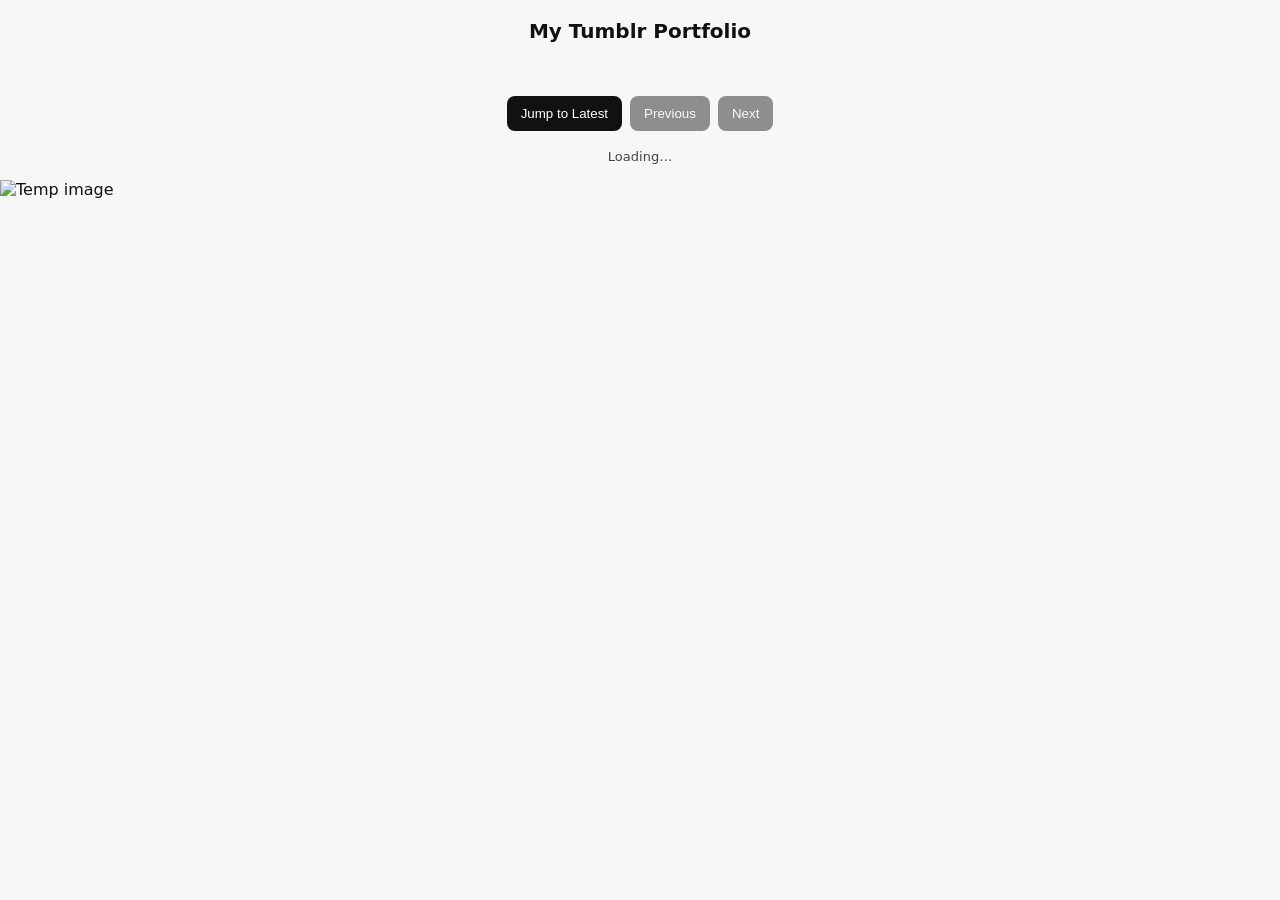
==== index.html @ d225e8c8 "Update index.html" ====
<!doctype html>
<html lang="en">
<head>
<meta charset="utf-8" />
<meta name="viewport" content="width=device-width,initial-scale=1" />
<title>Tumblr Portfolio (robust pagination)</title>
<style>
  :root{--bg:#f7f7f8;--card:#fff;--accent:#111}
  body{font-family:system-ui,-apple-system,Segoe UI,Roboto,"Helvetica Neue",Arial;margin:0;background:var(--bg);color:var(--accent)}
  header{padding:1.2rem;text-align:center}
  h1{margin:0;font-size:1.25rem}
  .wrap{max-width:1200px;margin:0 auto;padding:16px}
  .gallery{
    display:grid;
    grid-template-columns:repeat(auto-fill,minmax(220px,1fr));
    gap:14px;
    align-items:start;
  }
  .card{
    background:var(--card);border-radius:12px;padding:6px;box-shadow:0 2px 6px rgba(0,0,0,0.06);overflow:hidden;
  }
  .card img{width:100%;height:220px;object-fit:cover;border-radius:8px;display:block;transition:transform .25s}
  .card img:hover{transform:scale(1.03)}
  .meta{font-size:12px;padding:8px 6px 0;color:#666}
  .controls{display:flex;gap:8px;justify-content:center;margin:18px 0}
  button{background:#111;color:#fff;border:none;padding:10px 14px;border-radius:8px;cursor:pointer}
  button[disabled]{opacity:.45;cursor:not-allowed}
  .debug{font-family:monospace;font-size:12px;margin-top:12px;color:#333;white-space:pre-wrap;background:#fff;padding:10px;border-radius:8px;box-shadow:0 2px 6px rgba(0,0,0,0.05)}
  .small{font-size:13px;color:#444;text-align:center;margin-top:8px}
</style>
</head>
<body>
  <header><h1>My Tumblr Portfolio</h1></header>

  <main class="wrap">
    <div id="gallery" class="gallery" aria-live="polite"></div>

    <div class="controls">
      <button id="firstBtn">Jump to Latest</button>
      <button id="prevBtn" disabled>Previous</button>
      <button id="nextBtn" disabled>Next</button>
    </div>

    <div class="small" id="pageInfo">Loading…</div>

    <div class="debug" id="debug" aria-hidden="false" style="display:none"></div>
  </main>

<script>
/*
  Robust Tumblr photo pagination + gallery
  - Uses API key you supplied
  - Pages with limit=20, sort=desc (newest first)
  - Cursor uses { before_id, before } (id + timestamp fallback)
  - Deduplication + duplicate-page retry logic
  - Debug logs in console + small on-page debug panel
*/

const blogName = "andpproximately";
const apiKey = "MeUG1GH11oyfveoKuw6oW9LWwksej0pw6bhJuuwE3Zn94ywoWZ"; // your key (client-side exposure is insecure; ok for testing)
const limit = 20;

const gallery = document.getElementById('gallery');
const debugEl = document.getElementById('debug');
const pageInfo = document.getElementById('pageInfo');
const prevBtn = document.getElementById('prevBtn');
const nextBtn = document.getElementById('nextBtn');
const firstBtn = document.getElementById('firstBtn');

let currentCursor = null;    // the cursor used for the currently-displayed page (null = newest)
let nextCursor = null;       // computed from last fetch (oldest post in that batch)
let prevStack = [];          // stack of previous cursors (for "Previous")
let lastFetchedIds = [];     // IDs of the last fetched page (to detect duplicates)
let seenIds = new Set();     // dedupe across pages (keeps UI clean)
let pageNumber = 1;

// Helper: build request URL from cursor
function buildUrl(cursor) {
  const params = new URLSearchParams({
    api_key,
    limit: String(limit),
    sort: 'desc' // make sure API returns newest -> oldest
  });
  if (cursor) {
    if (cursor.before_id) params.set('before_id', String(cursor.before_id));
    else if (cursor.before) params.set('before', String(cursor.before));
  }
  return `https://api.tumblr.com/v2/blog/${blogName}.tumblr.com/posts/photo?${params.toString()}`;
}

// Helper: shallow array equality of IDs
function arraysEqual(a,b){
  if(!a || !b || a.length !== b.length) return false;
  for(let i=0;i<a.length;i++) if(String(a[i]) !== String(b[i])) return false;
  return true;
}

// Display debug on page and console
function debug(msg, obj=null){
  console.log('[TUMBLR-PAGINATION]', msg, obj || '');
  debugEl.style.display = 'block';
  debugEl.textContent = (new Date()).toLocaleTimeString() + ' — ' + msg + (obj ? ("\n" + JSON.stringify(obj, null, 2)) : '') + "\n\n" + debugEl.textContent;
}

// Render posts (newest-first)
function renderPosts(posts){
  gallery.innerHTML = ''; // clear page for current "page" view
  let shown = 0;
  posts.forEach(post => {
    if (seenIds.has(String(post.id))) return; // skip if we've already shown this post previously
    if (!post.photos || !post.photos.length) return;
    const card = document.createElement('div'); card.className = 'card';
    // choose first photo as preview (you can show all photos in a multi-photo post if desired)
    const src = post.photos[0].original_size?.url || (post.photos[0].alt_sizes && post.photos[0].alt_sizes[0]?.url);
    const img = document.createElement('img');
    img.loading = 'lazy';
    img.src = src;
    card.appendChild(img);

    const meta = document.createElement('div');
    meta.className = 'meta';
    const date = new Date(post.timestamp * 1000).toLocaleString();
    meta.textContent = `${date} • id:${post.id}`;
    card.appendChild(meta);

    gallery.appendChild(card);
    shown++;
    seenIds.add(String(post.id));
  });

  pageInfo.textContent = `Page ${pageNumber} — showing ${shown} post(s) on this page`;
}

// Main fetch + page logic with a retry on duplicate results
async function loadPage(cursor=null, attempt=0){
  // cursor = null means newest page
  const url = buildUrl(cursor);
  debug('Requesting', url);
  pageInfo.textContent = 'Loading…';

  try {
    const resp = await fetch(url);
    const payload = await resp.json();

    debug('Response meta', payload.meta);
    if (!payload || !payload.response){
      debug('Bad response shape', payload);
      pageInfo.textContent = 'Error: unexpected response shape (check console)';
      return;
    }

    const posts = payload.response.posts || [];
    // Force deterministic sort: newest -> oldest
    posts.sort((a,b)=> b.timestamp - a.timestamp);

    const fetchedIds = posts.map(p => String(p.id));
    console.log('Fetched IDs:', fetchedIds);

    // If the new page is identical to the last fetched page, try a fallback (timestamp - 1)
    if (attempt === 0 && arraysEqual(fetchedIds, lastFetchedIds)) {
      debug('Duplicate page detected (same IDs). Attempting timestamp fallback.');
      if (posts.length) {
        const oldest = posts[posts.length-1];
        const fallbackCursor = { before: Number(oldest.timestamp) - 1 }; // subtract 1 sec to avoid repeating the same item
        // retry once with fallback cursor
        return loadPage(fallbackCursor, attempt + 1);
      }
    }

    // If still duplicate or empty, show message and disable Next
    if (attempt > 0 && arraysEqual(fetchedIds, lastFetchedIds)) {
      debug('Duplicate page still; aborting further retries.');
      pageInfo.textContent = 'No more older posts or pagination stuck (see console).';
      nextBtn.disabled = true;
      return;
    }

    // Render the page (newest first)
    renderPosts(posts);

    // compute next cursor from the oldest post in this batch
    if (posts.length) {
      const oldest = posts[posts.length - 1];
      nextCursor = {
        before_id: oldest.id,
        before: Number(oldest.timestamp) - 1 // safe fallback if API prefers timestamps
      };
      nextBtn.disabled = posts.length < limit; // if fewer than limit, likely no more older pages
    } else {
      nextCursor = null;
      nextBtn.disabled = true;
    }

    // Prev enabled if stack has entries
    prevBtn.disabled = prevStack.length === 0;
    // If we got posts, store lastFetchedIds so duplication check works
    lastFetchedIds = fetchedIds.slice();

    // show some meta
    pageInfo.textContent = `Page ${pageNumber} — received ${posts.length} posts (limit ${limit})`;

  } catch (err) {
    debug('Fetch error', { error: String(err) });
    pageInfo.textContent = 'Network or API error — see console for details.';
  }
}

// Button actions
nextBtn.addEventListener('click', () => {
  if (!nextCursor) return;
  // save current cursor so user can go back
  prevStack.push(currentCursor);
  currentCursor = nextCursor;
  pageNumber++;
  loadPage(currentCursor);
});

prevBtn.addEventListener('click', () => {
  if (prevStack.length === 0) return;
  currentCursor = prevStack.pop(); // could be null -> newest
  pageNumber = Math.max(1, pageNumber - 1);
  loadPage(currentCursor);
});

firstBtn.addEventListener('click', () => {
  // jump straight back to newest
  currentCursor = null;
  prevStack = [];
  pageNumber = 1;
  loadPage(null);
});

// Initial load: newest page (no before param)
loadPage(null).then(()=> {
  // after first load, enable Next if nextCursor exists
  nextBtn.disabled = !nextCursor;
});

</script>
</body>
</html>

<img src="headerimage.png" alt="Temp image">
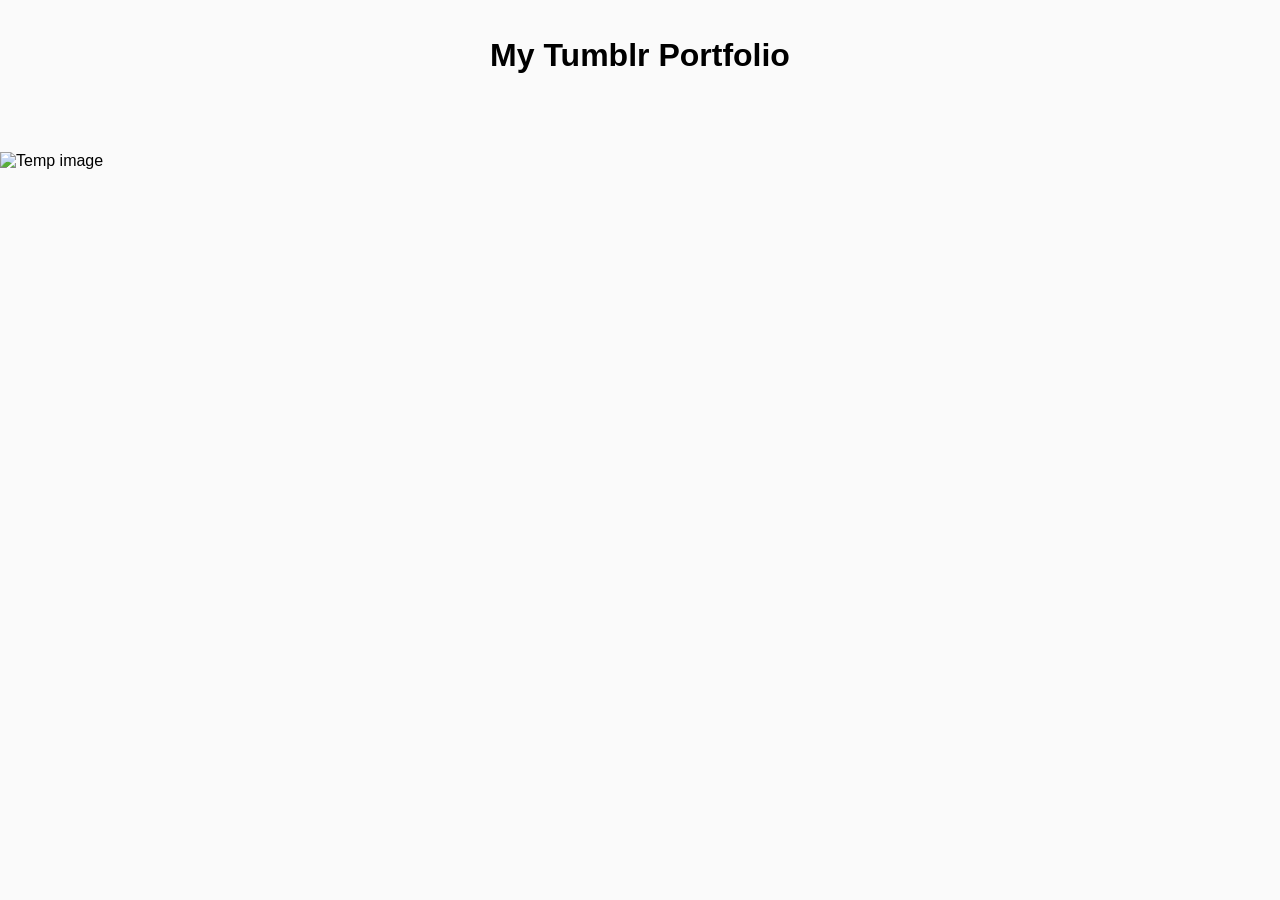
==== commit 5169e721: "Update index.html" ====
--- a/index.html
+++ b/index.html
@@ -1,242 +1,86 @@
-<!doctype html>
+<!DOCTYPE html>
 <html lang="en">
 <head>
-<meta charset="utf-8" />
-<meta name="viewport" content="width=device-width,initial-scale=1" />
-<title>Tumblr Portfolio (robust pagination)</title>
-<style>
-  :root{--bg:#f7f7f8;--card:#fff;--accent:#111}
-  body{font-family:system-ui,-apple-system,Segoe UI,Roboto,"Helvetica Neue",Arial;margin:0;background:var(--bg);color:var(--accent)}
-  header{padding:1.2rem;text-align:center}
-  h1{margin:0;font-size:1.25rem}
-  .wrap{max-width:1200px;margin:0 auto;padding:16px}
-  .gallery{
-    display:grid;
-    grid-template-columns:repeat(auto-fill,minmax(220px,1fr));
-    gap:14px;
-    align-items:start;
-  }
-  .card{
-    background:var(--card);border-radius:12px;padding:6px;box-shadow:0 2px 6px rgba(0,0,0,0.06);overflow:hidden;
-  }
-  .card img{width:100%;height:220px;object-fit:cover;border-radius:8px;display:block;transition:transform .25s}
-  .card img:hover{transform:scale(1.03)}
-  .meta{font-size:12px;padding:8px 6px 0;color:#666}
-  .controls{display:flex;gap:8px;justify-content:center;margin:18px 0}
-  button{background:#111;color:#fff;border:none;padding:10px 14px;border-radius:8px;cursor:pointer}
-  button[disabled]{opacity:.45;cursor:not-allowed}
-  .debug{font-family:monospace;font-size:12px;margin-top:12px;color:#333;white-space:pre-wrap;background:#fff;padding:10px;border-radius:8px;box-shadow:0 2px 6px rgba(0,0,0,0.05)}
-  .small{font-size:13px;color:#444;text-align:center;margin-top:8px}
-</style>
+  <meta charset="UTF-8">
+  <meta name="viewport" content="width=device-width, initial-scale=1.0">
+  <title>Tumblr Portfolio Gallery</title>
+  <style>
+    body {
+      font-family: sans-serif;
+      margin: 0;
+      background: #fafafa;
+    }
+
+    h1 {
+      text-align: center;
+      padding: 1rem;
+    }
+
+    .gallery {
+      display: grid;
+      grid-template-columns: repeat(auto-fill, minmax(250px, 1fr));
+      gap: 15px;
+      padding: 20px;
+      max-width: 1200px;
+      margin: auto;
+    }
+
+    .gallery img {
+      width: 100%;
+      height: auto;
+      border-radius: 12px;
+      object-fit: cover;
+      transition: transform 0.3s ease, box-shadow 0.3s ease;
+    }
+
+    .gallery img:hover {
+      transform: scale(1.05);
+      box-shadow: 0 8px 20px rgba(0,0,0,0.2);
+    }
+  </style>
 </head>
 <body>
-  <header><h1>My Tumblr Portfolio</h1></header>
+  <h1>My Tumblr Portfolio</h1>
+  <div class="gallery" id="tumblrGallery"></div>
 
-  <main class="wrap">
-    <div id="gallery" class="gallery" aria-live="polite"></div>
+  <script>
+    // Replace 'andpproximately' with your Tumblr blog name
+    const blogName = "andpproximately";
+    const apiKey = "MeUG1GH11oyfveoKuw6oW9LWwksej0pw6bhJuuwE3Zn94ywoWZ"; // you'll need one from https://www.tumblr.com/oauth/apps
 
-    <div class="controls">
-      <button id="firstBtn">Jump to Latest</button>
-      <button id="prevBtn" disabled>Previous</button>
-      <button id="nextBtn" disabled>Next</button>
-    </div>
+    async function loadTumblrImages() {
+      let offset = 0;
+      let hasMore = true;
+      const container = document.getElementById("tumblrGallery");
 
-    <div class="small" id="pageInfo">Loading…</div>
+      while (hasMore) {
+        const response = await fetch(
+          `https://api.tumblr.com/v2/blog/${blogName}.tumblr.com/posts/photo?api_key=${apiKey}&offset=${offset}&limit=100`
+        );
+        const data = await response.json();
+        const posts = data.response.posts;
 
-    <div class="debug" id="debug" aria-hidden="false" style="display:none"></div>
-  </main>
+        if (posts.length === 0) {
+          hasMore = false;
+          break;
+        }
 
-<script>
-/*
-  Robust Tumblr photo pagination + gallery
-  - Uses API key you supplied
-  - Pages with limit=20, sort=desc (newest first)
-  - Cursor uses { before_id, before } (id + timestamp fallback)
-  - Deduplication + duplicate-page retry logic
-  - Debug logs in console + small on-page debug panel
-*/
+        posts.forEach(post => {
+          if (post.photos) {
+            post.photos.forEach(photo => {
+              const img = document.createElement("img");
+              img.src = photo.original_size.url;
+              container.appendChild(img);
+            });
+          }
+        });
 
-const blogName = "andpproximately";
-const apiKey = "MeUG1GH11oyfveoKuw6oW9LWwksej0pw6bhJuuwE3Zn94ywoWZ"; // your key (client-side exposure is insecure; ok for testing)
-const limit = 20;
-
-const gallery = document.getElementById('gallery');
-const debugEl = document.getElementById('debug');
-const pageInfo = document.getElementById('pageInfo');
-const prevBtn = document.getElementById('prevBtn');
-const nextBtn = document.getElementById('nextBtn');
-const firstBtn = document.getElementById('firstBtn');
-
-let currentCursor = null;    // the cursor used for the currently-displayed page (null = newest)
-let nextCursor = null;       // computed from last fetch (oldest post in that batch)
-let prevStack = [];          // stack of previous cursors (for "Previous")
-let lastFetchedIds = [];     // IDs of the last fetched page (to detect duplicates)
-let seenIds = new Set();     // dedupe across pages (keeps UI clean)
-let pageNumber = 1;
-
-// Helper: build request URL from cursor
-function buildUrl(cursor) {
-  const params = new URLSearchParams({
-    api_key,
-    limit: String(limit),
-    sort: 'desc' // make sure API returns newest -> oldest
-  });
-  if (cursor) {
-    if (cursor.before_id) params.set('before_id', String(cursor.before_id));
-    else if (cursor.before) params.set('before', String(cursor.before));
-  }
-  return `https://api.tumblr.com/v2/blog/${blogName}.tumblr.com/posts/photo?${params.toString()}`;
-}
-
-// Helper: shallow array equality of IDs
-function arraysEqual(a,b){
-  if(!a || !b || a.length !== b.length) return false;
-  for(let i=0;i<a.length;i++) if(String(a[i]) !== String(b[i])) return false;
-  return true;
-}
-
-// Display debug on page and console
-function debug(msg, obj=null){
-  console.log('[TUMBLR-PAGINATION]', msg, obj || '');
-  debugEl.style.display = 'block';
-  debugEl.textContent = (new Date()).toLocaleTimeString() + ' — ' + msg + (obj ? ("\n" + JSON.stringify(obj, null, 2)) : '') + "\n\n" + debugEl.textContent;
-}
-
-// Render posts (newest-first)
-function renderPosts(posts){
-  gallery.innerHTML = ''; // clear page for current "page" view
-  let shown = 0;
-  posts.forEach(post => {
-    if (seenIds.has(String(post.id))) return; // skip if we've already shown this post previously
-    if (!post.photos || !post.photos.length) return;
-    const card = document.createElement('div'); card.className = 'card';
-    // choose first photo as preview (you can show all photos in a multi-photo post if desired)
-    const src = post.photos[0].original_size?.url || (post.photos[0].alt_sizes && post.photos[0].alt_sizes[0]?.url);
-    const img = document.createElement('img');
-    img.loading = 'lazy';
-    img.src = src;
-    card.appendChild(img);
-
-    const meta = document.createElement('div');
-    meta.className = 'meta';
-    const date = new Date(post.timestamp * 1000).toLocaleString();
-    meta.textContent = `${date} • id:${post.id}`;
-    card.appendChild(meta);
-
-    gallery.appendChild(card);
-    shown++;
-    seenIds.add(String(post.id));
-  });
-
-  pageInfo.textContent = `Page ${pageNumber} — showing ${shown} post(s) on this page`;
-}
-
-// Main fetch + page logic with a retry on duplicate results
-async function loadPage(cursor=null, attempt=0){
-  // cursor = null means newest page
-  const url = buildUrl(cursor);
-  debug('Requesting', url);
-  pageInfo.textContent = 'Loading…';
-
-  try {
-    const resp = await fetch(url);
-    const payload = await resp.json();
-
-    debug('Response meta', payload.meta);
-    if (!payload || !payload.response){
-      debug('Bad response shape', payload);
-      pageInfo.textContent = 'Error: unexpected response shape (check console)';
-      return;
-    }
-
-    const posts = payload.response.posts || [];
-    // Force deterministic sort: newest -> oldest
-    posts.sort((a,b)=> b.timestamp - a.timestamp);
-
-    const fetchedIds = posts.map(p => String(p.id));
-    console.log('Fetched IDs:', fetchedIds);
-
-    // If the new page is identical to the last fetched page, try a fallback (timestamp - 1)
-    if (attempt === 0 && arraysEqual(fetchedIds, lastFetchedIds)) {
-      debug('Duplicate page detected (same IDs). Attempting timestamp fallback.');
-      if (posts.length) {
-        const oldest = posts[posts.length-1];
-        const fallbackCursor = { before: Number(oldest.timestamp) - 1 }; // subtract 1 sec to avoid repeating the same item
-        // retry once with fallback cursor
-        return loadPage(fallbackCursor, attempt + 1);
+        offset += 20; // load next batch
       }
     }
 
-    // If still duplicate or empty, show message and disable Next
-    if (attempt > 0 && arraysEqual(fetchedIds, lastFetchedIds)) {
-      debug('Duplicate page still; aborting further retries.');
-      pageInfo.textContent = 'No more older posts or pagination stuck (see console).';
-      nextBtn.disabled = true;
-      return;
-    }
-
-    // Render the page (newest first)
-    renderPosts(posts);
-
-    // compute next cursor from the oldest post in this batch
-    if (posts.length) {
-      const oldest = posts[posts.length - 1];
-      nextCursor = {
-        before_id: oldest.id,
-        before: Number(oldest.timestamp) - 1 // safe fallback if API prefers timestamps
-      };
-      nextBtn.disabled = posts.length < limit; // if fewer than limit, likely no more older pages
-    } else {
-      nextCursor = null;
-      nextBtn.disabled = true;
-    }
-
-    // Prev enabled if stack has entries
-    prevBtn.disabled = prevStack.length === 0;
-    // If we got posts, store lastFetchedIds so duplication check works
-    lastFetchedIds = fetchedIds.slice();
-
-    // show some meta
-    pageInfo.textContent = `Page ${pageNumber} — received ${posts.length} posts (limit ${limit})`;
-
-  } catch (err) {
-    debug('Fetch error', { error: String(err) });
-    pageInfo.textContent = 'Network or API error — see console for details.';
-  }
-}
-
-// Button actions
-nextBtn.addEventListener('click', () => {
-  if (!nextCursor) return;
-  // save current cursor so user can go back
-  prevStack.push(currentCursor);
-  currentCursor = nextCursor;
-  pageNumber++;
-  loadPage(currentCursor);
-});
-
-prevBtn.addEventListener('click', () => {
-  if (prevStack.length === 0) return;
-  currentCursor = prevStack.pop(); // could be null -> newest
-  pageNumber = Math.max(1, pageNumber - 1);
-  loadPage(currentCursor);
-});
-
-firstBtn.addEventListener('click', () => {
-  // jump straight back to newest
-  currentCursor = null;
-  prevStack = [];
-  pageNumber = 1;
-  loadPage(null);
-});
-
-// Initial load: newest page (no before param)
-loadPage(null).then(()=> {
-  // after first load, enable Next if nextCursor exists
-  nextBtn.disabled = !nextCursor;
-});
-
-</script>
+    loadTumblrImages();
+  </script>
 </body>
 </html>
 
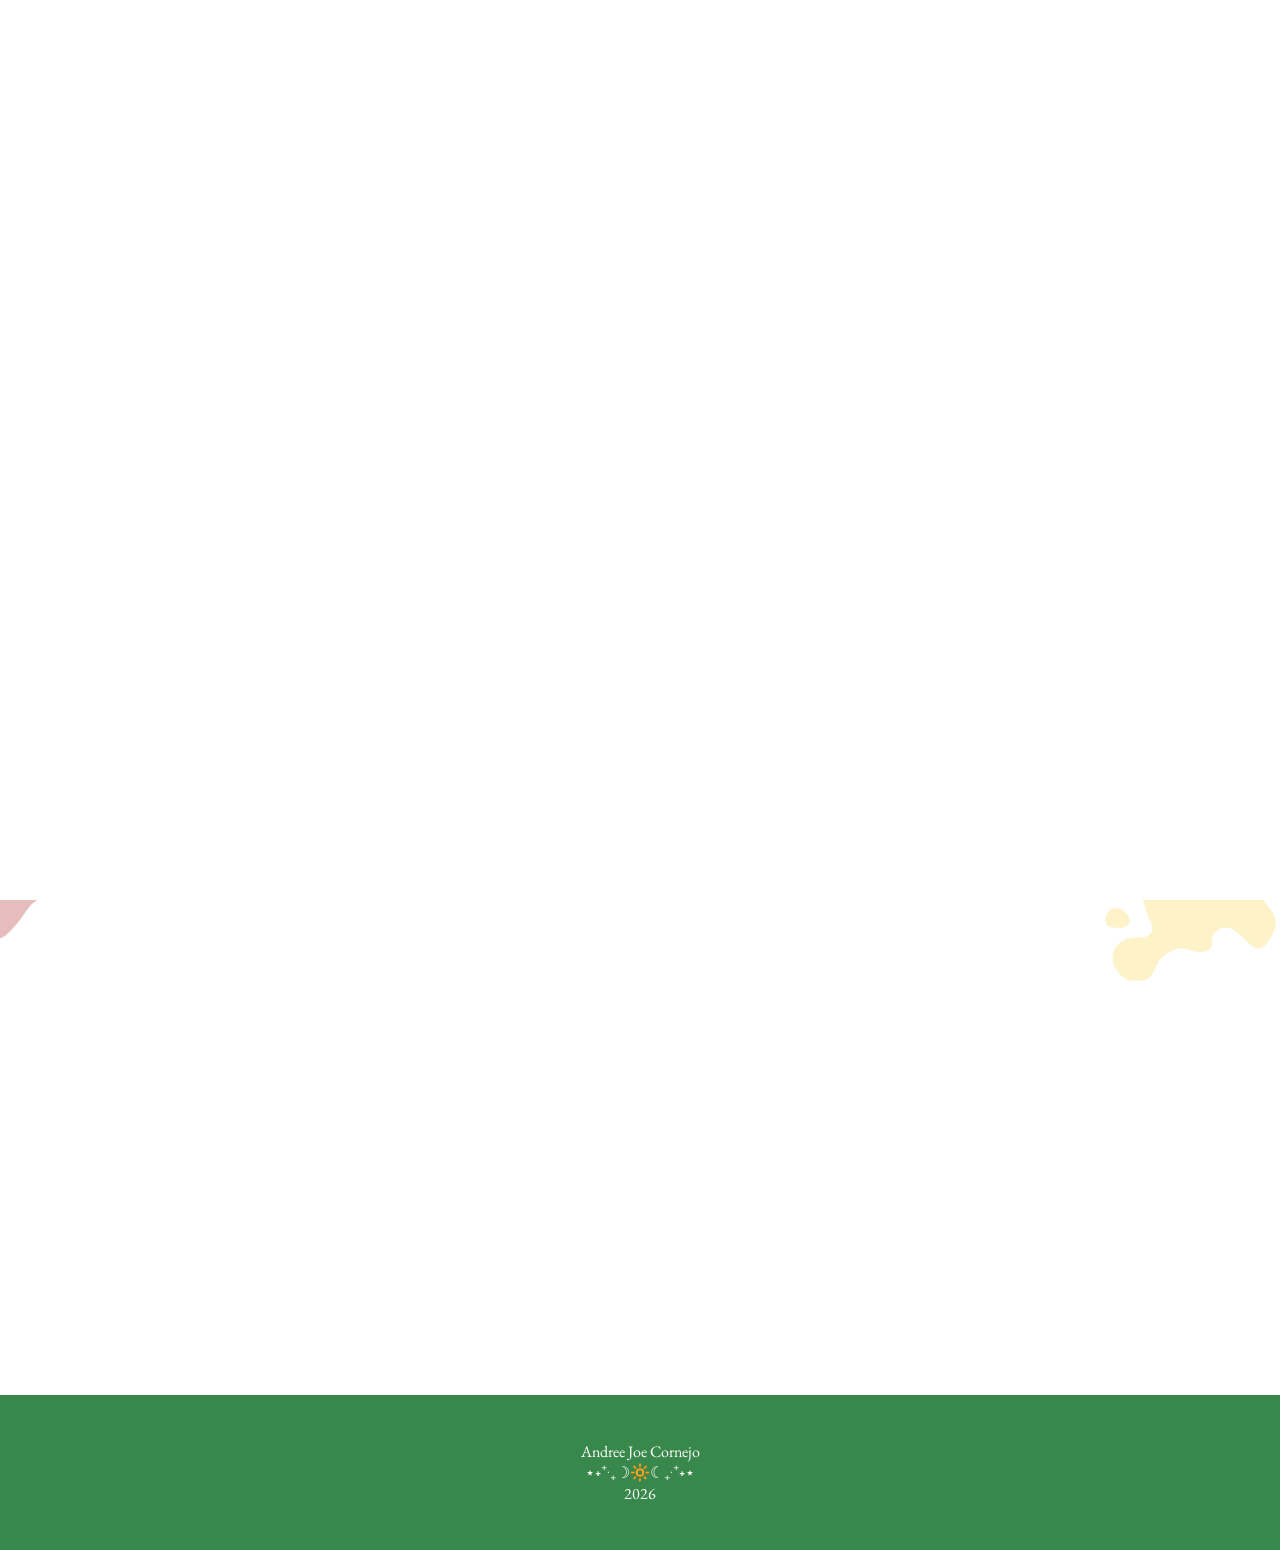
==== commit 51e339ca: "Overwrite repository with local files" ====
--- a/index.html
+++ b/index.html
@@ -1,87 +1,114 @@
 <!DOCTYPE html>
 <html lang="en">
 <head>
-  <meta charset="UTF-8">
-  <meta name="viewport" content="width=device-width, initial-scale=1.0">
-  <title>Tumblr Portfolio Gallery</title>
-  <style>
-    body {
-      font-family: sans-serif;
-      margin: 0;
-      background: #fafafa;
-    }
+    <meta charset="UTF-8">
+    <meta name="viewport" content="width=device-width, initial-scale=1.0">
+    <title>Home</title>
+    <link rel="stylesheet" href="style.css">
+<link rel="preconnect" href="https://fonts.googleapis.com">
+<link rel="preconnect" href="https://fonts.gstatic.com" crossorigin>
+<link href="https://fonts.googleapis.com/css2?family=Cinzel+Decorative:wght@400;700;900&family=Darumadrop+One&family=EB+Garamond:ital,wght@0,400..800;1,400..800&family=Great+Vibes&family=Londrina+Outline&display=swap" rel="stylesheet">
+</head>
 
-    h1 {
-      text-align: center;
-      padding: 1rem;
-    }
+<body>
 
-    .gallery {
-      display: grid;
-      grid-template-columns: repeat(auto-fill, minmax(250px, 1fr));
-      gap: 15px;
-      padding: 20px;
-      max-width: 1200px;
-      margin: auto;
-    }
+<div id="intro">
+    <h1>"Want a break from the references?"</h1>
+    <p>Approximately! Studios</p>
+    <div id="paint-rise"></div>
+</div>
 
-    .gallery img {
-      width: 100%;
-      height: auto;
-      border-radius: 12px;
-      object-fit: cover;
-      transition: transform 0.3s ease, box-shadow 0.3s ease;
-    }
+<header class="banner">
+    <nav>
+        <a href="index.html" class="active">HOME</a>
+        <a href="about.html">ABOUT ME</a>
+        <a href="projects.html">PROJECTS</a>
+        <a href="coursework.html">COURSEWORK</a>
+        <a href="contact.html">CONTACT</a>
+    </nav>
+</header>
 
-    .gallery img:hover {
-      transform: scale(1.05);
-      box-shadow: 0 8px 20px rgba(0,0,0,0.2);
-    }
-  </style>
-</head>
-<body>
-  <h1>My Tumblr Portfolio</h1>
-  <div class="gallery" id="tumblrGallery"></div>
+<button id="dark-mode-btn">月</button>
 
-  <script>
-    // Replace 'andpproximately' with your Tumblr blog name
-    const blogName = "andpproximately";
-    const apiKey = "MeUG1GH11oyfveoKuw6oW9LWwksej0pw6bhJuuwE3Zn94ywoWZ"; // you'll need one from https://www.tumblr.com/oauth/apps
+<div id="mini-bar">
+    <a href="index.html" class="eye">
+        <img src="assets/eye.gif" alt="Home" >
+    </a>
+    <nav>
+        <a href="index.html" class="active">HOME</a>
+        <a href="about.html">ABOUT ME</a>
+        <a href="projects.html">PROJECTS</a>
+        <a href="coursework.html">COURSEWORK</a>
+        <a href="contact.html">CONTACT</a>
+    </nav>
+</div>
 
-    async function loadTumblrImages() {
-      let offset = 0;
-      let hasMore = true;
-      const container = document.getElementById("tumblrGallery");
+<div class="container">
+    <img src="assets/splash-red.png" alt="" class="splash" style="top: 250px; left: -150px;">
+    <img src="assets/splash-blue.png" alt="" class="splash" style="top: 100px; right: -120px;">
+    <img src="assets/splash-yellow.png" alt="" class="splash" style="top: 300px; left: 80%;">
 
-      while (hasMore) {
-        const response = await fetch(
-          `https://api.tumblr.com/v2/blog/${blogName}.tumblr.com/posts/photo?api_key=${apiKey}&offset=${offset}&limit=100`
-        );
-        const data = await response.json();
-        const posts = data.response.posts;
+<main>
+<img src="assets/andree.png" alt="Andree! Approximately logo" class="big-title reveal">
 
-        if (posts.length === 0) {
-          hasMore = false;
-          break;
+<p class="subtitle reveal">YouTuber - Illustrator/Rotoscope Animator/Writer</p>
+
+        <div class="photo-row">
+            <div class="reveal"><img src="assets/home/adobo 4.png" alt="Artwork 1" class="frame red"></div>
+            <div class="reveal"><img src="assets/home/gold-shipu.gif" alt="Artwork 2" class="frame yellow"></div>
+            <div class="reveal"><img src="assets/home/comm for vel_1.gif" alt="Artwork 3" class="frame blue"></div>
+            <div class="reveal"><img src="assets/home/Illustration67_1.png" alt="Artwork 4" class="frame purple"></div>
+        </div>
+
+     <p class="intro-text reveal">
+            I'm known on YouTube for my meme animations, the pioneer of <strong>Reference Chaos Animations (RefeCha)</strong>.
+            <br>
+            I'm from the Philippines, studying a Bachelor's Degree in Multimedia Arts w/ spec. in Digital Film and Animation.
+        </p>
+     <p class="intro-text reveal">
+            Across dimensions; <br> This website compiles my general information, writing projects, commission work, and coursework! 
+        </p>
+</main>
+</div>
+
+<blockquote class="reveal">"HOPE BE UPON YOU!"</blockquote>
+
+<footer>
+    <p>Andree Joe Cornejo<br> ⋆˖⁺‧₊☽🔆☾₊‧⁺˖⋆ <br>2026</p>
+</footer>
+
+<script>
+    const intro = document.querySelector('#intro');
+    const paint = document.querySelector('#paint-rise');
+
+    document.body.classList.add('intro-active');
+
+    setTimeout(function() {
+        paint.classList.add('rise');
+    }, 1500);
+
+    setTimeout(function() {
+        intro.classList.add('fade-out');
+    }, 2300);
+
+    setTimeout(function() {
+
+        intro.remove();
+        document.body.classList.remove('intro-active');
+
+        let banner = document.querySelector('.banner');
+
+        if (banner) {
+            setTimeout(function() {
+                banner.style.backgroundImage =
+                    'url("assets/backgroundstill.gif")';
+            }, 320);
         }
 
-        posts.forEach(post => {
-          if (post.photos) {
-            post.photos.forEach(photo => {
-              const img = document.createElement("img");
-              img.src = photo.original_size.url;
-              container.appendChild(img);
-            });
-          }
-        });
+    }, 3000);
+</script>
 
-        offset += 20; // load next batch
-      }
-    }
+<script src="script.js"></script>
 
-    loadTumblrImages();
-  </script>
 </body>
-</html>
-
-<img src="headerimage.png" alt="Temp image">
+</html>
--- a/style.css
+++ b/style.css
@@ -0,0 +1,603 @@
+:root {
+    --green: #39884B;
+    --dark-green: #1f5e2e;
+    --orange: #ff753f;
+    --bg: #ffffff;
+    --text: #1a1a1a;
+}
+body.dark-mode {
+    --bg: #161616;
+    --text: #f1f1f1;
+    --green: #4fae63;
+}
+body {
+    margin: 0;
+    overflow-x: hidden;
+    font-family: "EB Garamond", sans-serif;
+    background: var(--bg);
+    color: var(--text);
+    transition: background 0.4s, color 0.4s;
+}
+
+h1, h2, h3 {
+  font-family: "Darumadrop One", sans-serif;
+    font-weight: normal;
+    letter-spacing: 1px;
+}
+
+img {
+    max-width: 100%;
+}
+
+#intro {
+    position: fixed;
+    inset: 0;
+    background: #39884B;
+    display: flex;
+    flex-direction: column;
+    justify-content: center;
+    align-items: center;
+    overflow: hidden;
+    z-index: 9999;
+}
+#intro h1 {
+    color: white;
+    font-size: clamp(35px, 7vw, 80px);
+    text-align: center;
+    margin: 0;
+    animation: appear 1.5s ease;
+}
+#intro p {
+    color: white;
+    text-align: center;
+    font-size: clamp(16px, 2.5vw, 24px);
+    animation: appear 1.5s ease;
+}
+@keyframes appear {
+    from { opacity: 0; transform: translateY(20px); }
+    to   { opacity: 1; transform: translateY(0); }
+}
+    #paint-rise {
+        position: absolute;
+        left: 0;
+        bottom: -200%;
+        width: 100vw;
+        height: 100%;
+        background: white;
+        z-index: 2;
+           }
+      #paint-rise::before {
+        content: "";
+        position: absolute;
+        bottom: 100%;
+        left: 0;
+        width: 100%;
+        height: 120px;
+        background-image: url("assets/white-paint.png");
+        background-size: 100% 100%;
+        background-repeat: no-repeat;
+          }
+               #paint-rise.rise {
+            animation: paintUp 0.8s ease-in-out forwards;
+           }
+            @keyframes paintUp {
+            from { bottom: -100%; }
+            to   { bottom: 0; }
+          }
+    #intro.fade-out {
+        opacity: 0;
+        transition: opacity 0.7s ease;
+        pointer-events: none;
+        }
+        body.intro-active {
+            overflow: hidden;
+ }
+
+ .banner {
+    width: 100%;
+    aspect-ratio: 3 / 1;
+    background-image: url("assets/backgroundcut.gif");
+    background-size: cover;
+    background-position: center bottom;
+    display: flex;
+    justify-content: flex-start;
+    align-items: flex-start;
+    padding: 1.5% 0 0 50%;
+    box-sizing: border-box;
+}
+.banner nav {
+    display: flex;
+    flex-direction: column;
+    gap: 0;
+}
+.banner a {
+    position: relative;
+    display: block;
+    width: fit-content;
+  font-family: "Darumadrop One", sans-serif;;
+    font-size: clamp(20px, 3vw, 55px);
+    line-height: 1.15;
+    font-style: italic;
+    color: white;
+    text-decoration: none;
+    isolation: isolate;
+    transition: color 0.2s;
+}
+        .banner a:nth-child(1) { transform: rotate(-4deg); }
+        .banner a:nth-child(2) { transform: rotate(2deg);  margin-left: 10px; }
+        .banner a:nth-child(3) { transform: rotate(-3deg); }
+        .banner a:nth-child(4) { transform: rotate(3deg);  margin-left: 10px; }
+        .banner a:nth-child(5) { transform: rotate(-5deg); }
+    .banner a::after {
+        content: "";
+        position: absolute;
+        top: -5px;
+        left: -15px;
+        width: calc(100% + 30px);
+        height: calc(100% + 10px);
+        background: black;
+        mix-blend-mode: difference;
+        clip-path: polygon(0% 20%, 95% 0%, 100% 100%, 5% 100%);
+        z-index: -1;
+        opacity: 0;
+        transition: opacity 0.2s;
+    }
+    .banner a::before {
+        content: "";
+        position: absolute;
+        top: -5px;
+        left: -15px;
+        width: calc(100% + 30px);
+        height: calc(100% + 10px);
+        background: white;
+        clip-path: polygon(0% 20%, 95% 0%, 100% 80%, 5% 100%);
+        z-index: -1;
+        opacity: 0;
+        transition: opacity 0.2s;
+    }
+        .banner a:hover {
+            color: var(--orange)
+        }
+        .banner a:hover::before,
+        .banner a:hover::after {
+            opacity: 1;
+        }
+
+        .banner a.active {
+            color: black;
+        }
+        .banner a.active::before {
+            opacity: 1;
+        }
+        .banner a.active::after {
+            opacity: 1;
+        }
+
+#mini-bar {
+    position: fixed;
+    top: 0;
+    left: 0;
+    width: 100%;
+    height: 60px;
+    background: var(--green);
+    display: flex;
+    align-items: center;
+    gap: 20px;
+    padding-right: 20px;
+    box-sizing: border-box;
+    z-index: 100;
+    transform: translateY(-100%);
+    transition: transform 0.3s ease;
+    box-shadow: 0 3px 10px rgba(0, 0, 0, 0.3);
+    }
+#mini-bar.show {
+    transform: translateY(0);
+    }
+#mini-bar .eye {
+    display: block;
+    height: 100%;
+    width: 200px;
+    opacity: 1;
+    overflow: hidden;
+}
+#mini-bar .eye img {
+    display: block;
+    width: 100%;
+    height: 100%;
+    object-fit: cover;
+}
+
+#mini-bar nav {
+    display: flex;
+    gap: 18px;
+    margin-left: auto;
+    }
+#mini-bar a {
+    font-family: "Darumadrop One", serif;
+    font-style: italic;
+    font-size: 20px;
+    color: white;
+    text-decoration: none;
+    opacity: 0.6;
+    }
+#mini-bar a:hover {
+    opacity: 1;
+    }
+#mini-bar a.active {
+    opacity: 1;
+    color: black;
+    background: white;
+    padding: 2px 10px;
+    border-bottom: 4px solid var(--orange);
+    transform: rotate(-3deg);
+    display: inline-block;
+    }
+
+#dark-mode-btn {
+    position: absolute;
+    top: 5px;
+    right: 20px;
+    z-index: 200;
+    width: 50px;
+    height: 50px;
+    color: black;
+    border-radius: 50%;
+    border: 3px solid black;
+    background: white;
+    font-size: 22px;
+    cursor: pointer;
+    box-shadow: 0 3px 8px rgba(0, 0, 0, 0.3);
+}
+
+.container {
+    position: relative;
+    z-index: 0; 
+    overflow: hidden;
+    padding: 0 30px 60px;
+}
+    main {
+        max-width: 1100px;
+        margin: 0 auto;
+    }
+    .splash {
+        position: absolute;
+        width: 350px;
+        opacity: 0.35;
+        z-index: -1;
+        pointer-events: none;
+    }
+        body.dark-mode .splash {
+            opacity: 0.2;
+        }
+
+.reveal {
+    opacity: 0;
+    transform: translateY(60px);
+    transition: opacity 0.8s ease, transform 0.8s ease;
+}
+.reveal.show {
+    opacity: 1;
+    transform: translateY(0);
+}
+body.intro-active .reveal.show {
+    opacity: 0;
+    transform: translateY(60px);
+}
+
+                    .big-title {
+                        line-height: 0.95;
+                        margin: 10px 0 0;
+                        text-align: center;
+                    }
+                    .subtitle {
+                        text-align: center;
+                        font-size: clamp(18px, 2.5vw, 28px);
+                        margin: 20px 0 30px;
+                    }
+                    .photo-row {
+                    display: flex;
+                    justify-content: center;
+                    gap: 35px;
+                    flex-wrap: wrap;
+                    margin-bottom: 40px;
+                    }
+                    .frame {
+                        width: 200px;
+                        height: 200px;
+                        object-fit: cover;
+                    }
+
+                    .frame.red    { box-shadow: -10px -10px 0 #ff4b4b; transform: rotate(-3deg); }
+                    .frame.yellow { box-shadow: -10px -10px 0 #f5e026; transform: rotate(2deg); }
+                    .frame.blue   { box-shadow: -10px -10px 0 #3aa0ff; transform: rotate(-2deg); }
+                    .frame.purple { box-shadow: -10px -10px 0 #b44dff; transform: rotate(3deg); }
+
+                    .intro-text {
+                        text-align: center;
+                        font-size: 18px;
+                        line-height: 1.6;
+                        max-width: 800px;
+                        margin: 0 auto;
+                    }
+
+                    blockquote {
+                        font-family: "Londrina Outline", serif;
+                        font-weight: 400;
+                        font-size: 12.5vw;
+                        line-height: 1;
+                        white-space: nowrap;
+                        overflow: hidden;
+                        color: var(--orange);
+                        text-align: center;
+                        box-sizing: border-box;
+                        width: 100vw;
+                        margin: 0;
+                        padding: 0.08em 0;
+                        opacity: 0.1;
+                    }
+
+footer {
+    text-align: center;
+    padding: 30px;
+    background: var(--green);
+    color: white;
+}
+/*TABLET*/
+@media (max-width: 900px) {
+
+    .row,
+    .row.flip,
+    .youtube-box {
+        flex-direction: column;
+    }
+
+    .row img,
+    .row .pic,
+    .row .text {
+        width: 100%;
+    }
+
+    .frame {
+        width: 150px;
+        height: 150px;
+    }
+
+    .splash {
+        width: 250px;
+    }
+}
+
+/*MOBILE */
+@media (max-width: 600px) {
+    .banner {
+        aspect-ratio: auto;
+        height: 260px;
+        background-position: 15% bottom;
+        padding: 15px 0 0 48%;
+    }
+
+    .banner nav {
+        gap: 4px;
+    }
+
+    .container {
+        padding: 0 15px 60px;
+    }
+
+    .big-title span {
+        padding-left: 0;
+    }
+
+    .frame {
+        width: 120px;
+        height: 120px;
+    }
+
+    .photo-row {
+        gap: 25px;
+    }
+
+    .gallery img {
+        width: 220px;
+    }
+    #mini-bar nav a {
+        display: none;
+    }
+
+    #mini-bar nav a.active {
+        display: inline-block;
+    }
+
+    .paper {
+        padding: 20px;
+    }
+}
+
+        .about-card {
+            --cream: #fbf5dc;
+            --cream-dark: #f3ebc8;
+            --sage: #6f8f4f;
+            --olive: #8f9c6c;
+            --rust: #8b461e;
+            --rose: #eb7843;
+            --brown-text: #4a3b2sa;
+            --tan: #c9b98f;
+        }
+        .about-card {
+            max-width: 720px;
+            margin: 40px auto;
+            padding: 40px 45px;
+            background: var(--cream);
+            color: var(--brown-text);
+            font-family: "EB Garamond", Georgia, serif;
+            font-size: 18px;
+            text-align: center;
+            border: 10px solid var(--sage);
+            box-shadow: inset 0 0 0 3px var(--olive),
+                        inset 0 0 0 7px var(--cream),
+                        inset 0 0 0 8px var(--olive),
+                        4px 6px 15px rgba(0, 0, 0, 0.25);
+        }
+                    .about-card a {
+                color: var(--rust);
+                font-weight: bold;
+                    }
+                .portrait-frame {
+            width: 220px;
+            height: 290px;
+            margin: 0 auto;
+            padding: 6px;
+            background: var(--sage);
+            border: 3px solid var(--olive);
+            border-radius: 115px 115px 0 0;
+                    }
+                .portrait {
+            width: 100%;
+            height: 100%;
+            object-fit: cover;
+            border-radius: 110px 110px 0 0;
+                    }
+            .about-name {
+            font-family: "Darumadrop One", serif;
+            font-weight: 200;
+            font-size: clamp(48px, 10vw, 90px);
+            color: var(--rust);
+            margin: 10px 0 0;
+            letter-spacing: 3px;
+            text-shadow: 2px 2px 0 var(--brown-text);
+                    }
+            .about-name2 {
+            font-family: "Darumadrop One", serif;
+            font-weight: 500;
+            font-size: clamp(50px, 50vw, 30px);
+            color: var(--brown-text);
+            margin: -1px 5px 0;
+            letter-spacing: 3px;
+            text-shadow: 2px 2px 0 var(--sage);
+                    }
+                    .divider {
+            display: flex;
+            align-items: center;
+            gap: 12px;
+            color: var(--olive);
+            font-size: 26px;
+            margin: 15px 0;
+                    }
+                        .divider::before,
+                        .divider::after {
+                            content: "";
+                            flex: 1;
+                            height: 2px;
+                            background: var(--olive);
+                        }
+                        .info-line {
+                        display: flex;
+                        justify-content: center;
+                        flex-wrap: wrap;
+                        gap: 8px 25px;
+                        margin: 6px 0;
+                                }
+                                .about-quote {
+                        font-style: bold italic;
+                        font-size: 22px;
+                        color: var(--rose);
+                        margin: 20px 0;
+                    }
+                    .bio,
+                    .mini-box {
+                        background: var(--cream-dark);
+                        border: 2px solid var(--tan);
+                        box-shadow: inset 0 0 0 5px var(--cream-dark),
+                                    inset 0 0 0 6px var(--tan);
+                        padding: 25px;
+                        text-align: justify;
+                        line-height: 1.6;
+                        margin-bottom: 20px;
+                    }
+                    .bio b {
+                        color: var(--rose);
+                    }
+                        .bio mark {
+                            background: var(--rose);
+                            color: var(--cream-dark);
+                        }
+                    .bio p:first-child::first-letter {
+                        float: left;
+                        font-family: "Cinzel Decorative", serif;
+                        font-size: 50px;
+                        line-height: 1;
+                        padding: 4px 10px;
+                        margin: 4px 10px 0 0;
+                        background: var(--rust);
+                        color: var(--cream);
+                    }
+                    .two-boxes {
+                        display: grid;
+                        grid-template-columns: 1fr 1fr;
+                        gap: 20px;
+                    }
+                    .script-label {
+                        font-family: "Darumadrop One", cursive;
+                        font-size: 40px;
+                        letter-spacing: 0;
+                        color: var(--rust);
+                        text-align: center;
+                        margin: 0 0 10px;
+                    }
+                    .mini-box ul {
+                        list-style: none;
+                        padding: 0;
+                        margin: 0;
+                    }
+                    .mini-box li::before {
+                        content: "➤ "; 
+                        color: var(--olive);
+                    }
+                    .tags {
+                        display: flex;
+                        flex-wrap: wrap;
+                        justify-content: center;
+                        gap: 8px;
+                    }
+                    .tags span {
+                        background: var(--bg);
+                        border: 1px solid var(--olive);
+                        border-radius: 20px;
+                        padding: 3px 12px;
+                        font-size: 16px;
+                    }
+                    .resume {
+                        font-size: 30px;
+                        margin-bottom: 10px;
+                    }
+                                    body.dark-mode .about-card {
+                                --cream: #272423;
+                                --brown-text: #faeddf;
+                            --sage: #924a20;
+                            --olive: #a85816;
+                            --rust: #58ce54;
+                            --cream-dark: #3a3a3a;
+                            --tan: #5c5442;
+                                    }
+                                    @media (max-width: 600px) {
+                                    .about-card {
+                                        padding: 30px 18px;
+                                        border-width: 6px;
+                                    }
+
+                                    .two-boxes {
+                                        grid-template-columns: 1fr;
+                                        gap: 0;
+                                    }
+
+                                    .portrait-frame {
+                                        width: 170px;
+                                        height: 225px;
+                                    }
+
+                                    .bio,
+                                    .mini-box {
+                                        padding: 18px;
+                                        text-align: left;
+                                    }
+                                }
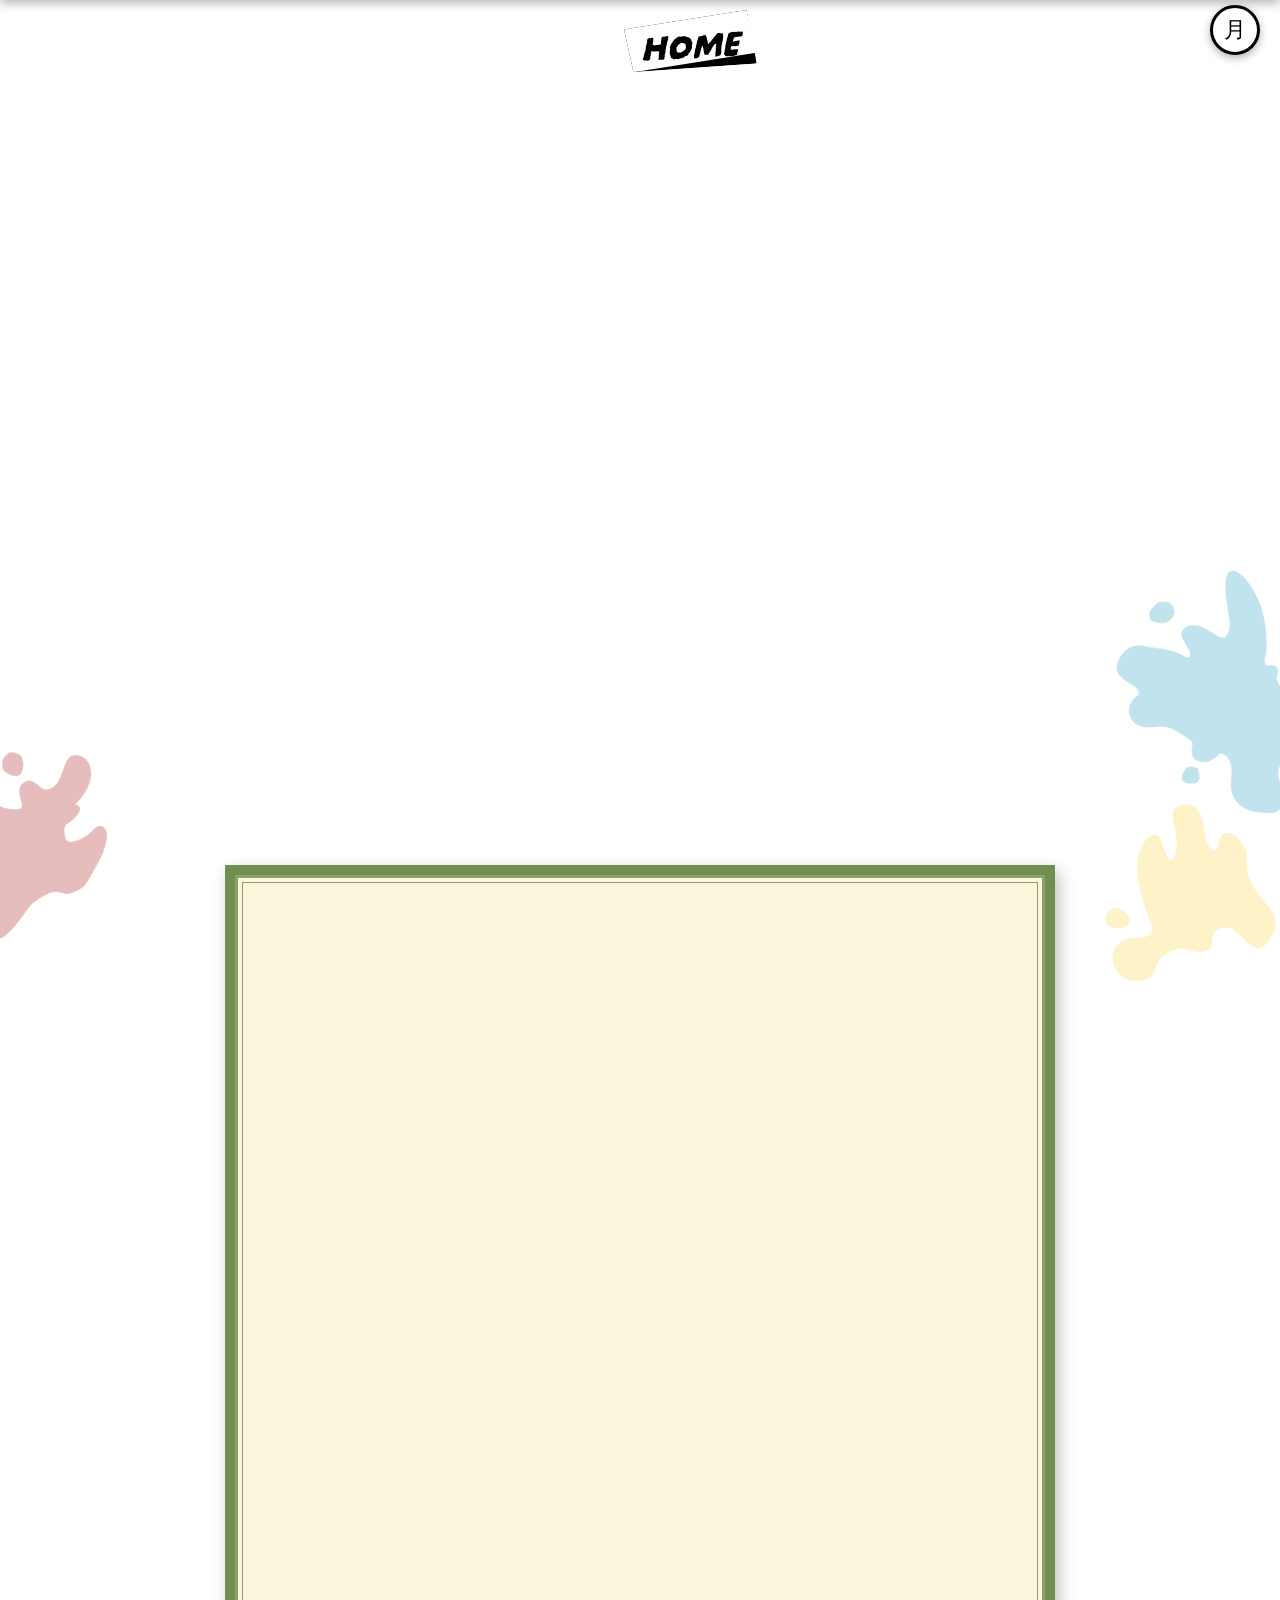
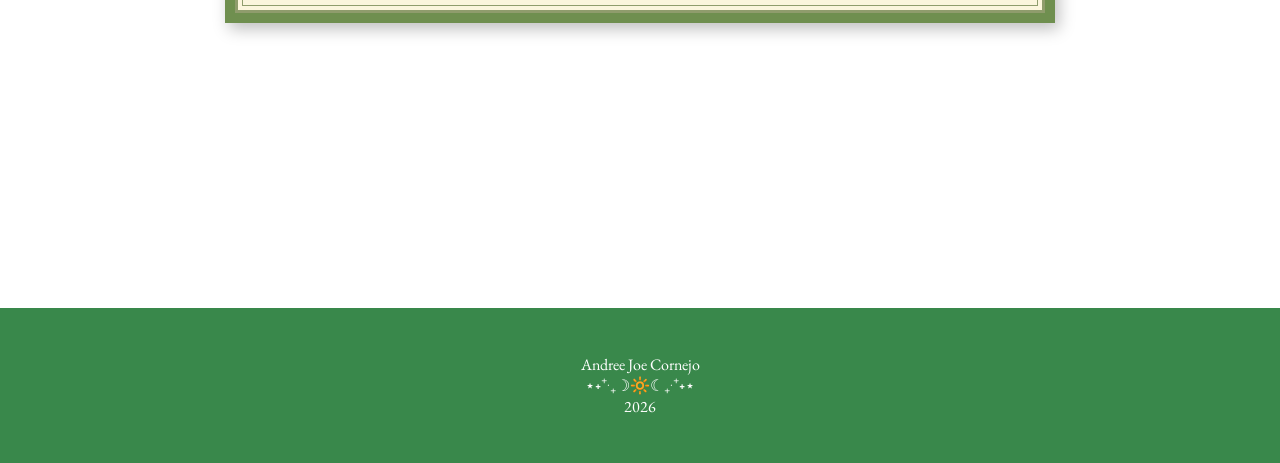
==== commit 12becd5f: "added missing navigation and clean up" ====
--- a/index.html
+++ b/index.html
@@ -47,17 +47,41 @@
     <img src="assets/splash-red.png" alt="" class="splash" style="top: 250px; left: -150px;">
     <img src="assets/splash-blue.png" alt="" class="splash" style="top: 100px; right: -120px;">
     <img src="assets/splash-yellow.png" alt="" class="splash" style="top: 300px; left: 80%;">
-
 <main>
 <img src="assets/andree.png" alt="Andree! Approximately logo" class="big-title reveal">
 
 <p class="subtitle reveal">YouTuber - Illustrator/Rotoscope Animator/Writer</p>
-
+<nav class="social-buttons reveal" aria-label="Social media links">
+    <a href="https://www.youtube.com/@andpproximately" target="_blank" rel="noopener noreferrer" aria-label="YouTube">
+        <img src="assets/home/socials/yt.png" alt="">
+    </a>
+    <a href="https://music.youtube.com/channel/UCX1J5K8djYzJBPGMGwcrCig?si=z2makrFlJb0JWsrP" target="_blank" rel="noopener noreferrer" aria-label="YouTube Music">
+        <img src="assets/home/socials/ytm.png" alt="">
+    </a>
+    <a href="https://www.patreon.com/andpproximately" target="_blank" rel="noopener noreferrer" aria-label="Patreon">
+        <img src="assets/home/socials/patreon.png" alt="">
+    </a>
+    <a href="https://x.com/andpproximately" target="_blank" rel="noopener noreferrer" aria-label="X">
+        <img src="assets/home/socials/twitter.png" alt="">
+    </a>
+    <a href="https://vgen.co/andpproximately" target="_blank" rel="noopener noreferrer" aria-label="VGen">
+        <img src="assets/home/socials/vgen.png" alt="">
+    </a>
+    <a href="https://www.tiktok.com/@andpproximately" target="_blank" rel="noopener noreferrer" aria-label="TikTok">
+        <img src="assets/home/socials/tiktok.png" alt="">
+    </a>
+    <a href="https://www.instagram.com/andpproximatelyy/" target="_blank" rel="noopener noreferrer" aria-label="Instagram">
+        <img src="assets/home/socials/instagram.png" alt="">
+    </a>
+</nav>
+<div class="card">
         <div class="photo-row">
             <div class="reveal"><img src="assets/home/adobo 4.png" alt="Artwork 1" class="frame red"></div>
             <div class="reveal"><img src="assets/home/gold-shipu.gif" alt="Artwork 2" class="frame yellow"></div>
             <div class="reveal"><img src="assets/home/comm for vel_1.gif" alt="Artwork 3" class="frame blue"></div>
-            <div class="reveal"><img src="assets/home/Illustration67_1.png" alt="Artwork 4" class="frame purple"></div>
+            <div class="reveal"><img src="assets/home/Illustration67_1.png" alt="Artwork 4" class="frame orange"></div>
+            <div class="reveal"><img src="assets/home/enigma-prev-ezgif.com-optimize.gif" alt="Artwork 5" class="frame purple"></div>
+            <div class="reveal"><img src="assets/home/neur.jpg" alt="Artwork 6" class="frame green"></div>
         </div>
 
      <p class="intro-text reveal">
@@ -68,6 +92,7 @@
      <p class="intro-text reveal">
             Across dimensions; <br> This website compiles my general information, writing projects, commission work, and coursework! 
         </p>
+        </div>
 </main>
 </div>
 
@@ -102,7 +127,7 @@
             setTimeout(function() {
                 banner.style.backgroundImage =
                     'url("assets/backgroundstill.gif")';
-            }, 320);
+            }, 300);
         }
 
     }, 3000);
--- a/style.css
+++ b/style.css
@@ -10,6 +10,41 @@
     --text: #f1f1f1;
     --green: #4fae63;
 }
+
+        .card {
+            --cream: #fbf5dc;
+            --cream-dark: #f3ebc8;
+            --sage: #6f8f4f;
+            --olive: #8f9c6c;
+            --rust: #8b461e;
+            --rose: #eb7843;
+            --brown-text: #4a3b2a;
+            --tan: #c9b98f;
+        }
+        .card {
+            max-width: 720px;
+            margin: 40px auto;
+            padding: 40px 45px;
+            background: var(--cream);
+            color: var(--brown-text);
+            font-family: "EB Garamond", Georgia, serif;
+            font-size: 18px;
+            text-align: center;
+            border: 10px solid var(--sage);
+            box-shadow: inset 0 0 0 3px var(--olive),
+                        inset 0 0 0 7px var(--cream),
+                        inset 0 0 0 8px var(--olive),
+                        4px 6px 15px rgba(0, 0, 0, 0.25);
+        }
+                                    body.dark-mode .card {
+                                --cream: #272423;
+                                --brown-text: #faeddf;
+                            --sage: #924a20;
+                            --olive: #a85816;
+                            --rust: #58ce54;
+                            --cream-dark: #3a3a3a;
+                            --tan: #5c5442;
+                                    }
 body {
     margin: 0;
     overflow-x: hidden;
@@ -259,6 +294,7 @@
         max-width: 1100px;
         margin: 0 auto;
     }
+
     .splash {
         position: absolute;
         width: 350px;
@@ -294,6 +330,37 @@
                         font-size: clamp(18px, 2.5vw, 28px);
                         margin: 20px 0 30px;
                     }
+                    .social-buttons {
+                        display: flex;
+                        justify-content: center;
+                        flex-wrap: wrap;
+                        gap: 10px;
+                        margin: -12px auto 30px;
+                    }
+                    .social-buttons a {
+                        display: grid;
+                        place-items: center;
+                        width: 48px;
+                        height: 48px;
+                        padding: 8px;
+                        box-sizing: border-box;
+                        background: var(--bg);
+                        border: 2px solid var(--green);
+                        border-radius: 12px;
+                        box-shadow: 2px 3px 0 var(--green);
+                        transition: transform 0.2s ease, box-shadow 0.2s ease;
+                    }
+                    .social-buttons img {
+                        display: block;
+                        width: 100%;
+                        height: 100%;
+                        object-fit: contain;
+                    }
+                    .social-buttons a:hover,
+                    .social-buttons a:focus-visible {
+                        transform: translateY(-3px);
+                        box-shadow: 2px 6px 0 var(--green);
+                    }
                     .photo-row {
                     display: flex;
                     justify-content: center;
@@ -310,8 +377,9 @@
                     .frame.red    { box-shadow: -10px -10px 0 #ff4b4b; transform: rotate(-3deg); }
                     .frame.yellow { box-shadow: -10px -10px 0 #f5e026; transform: rotate(2deg); }
                     .frame.blue   { box-shadow: -10px -10px 0 #3aa0ff; transform: rotate(-2deg); }
-                    .frame.purple { box-shadow: -10px -10px 0 #b44dff; transform: rotate(3deg); }
-
+                    .frame.orange { box-shadow: -10px -10px 0 #ffa500; transform: rotate(1deg); }
+                    .frame.purple { box-shadow: -10px -10px 0 #b44dff; transform: rotate(-3deg); }
+                    .frame.green { box-shadow: -10px -10px 0 #26f5b0; transform: rotate(2deg); }
                     .intro-text {
                         text-align: center;
                         font-size: 18px;
@@ -353,8 +421,17 @@
 
     .row img,
     .row .pic,
+    .row .text,
+    .row .coursework-image,
+    .row .coursework-preview {
+        width: 100%;
+    }
+
+    .row > img,
+    .row > .coursework-image,
+    .row > .coursework-preview,
     .row .text {
-        width: 100%;
+        flex: 0 0 auto;
     }
 
     .frame {
@@ -369,6 +446,15 @@
 
 /*MOBILE */
 @media (max-width: 600px) {
+    .social-buttons {
+        gap: 8px;
+    }
+
+    .social-buttons a {
+        width: 42px;
+        height: 42px;
+    }
+
     .banner {
         aspect-ratio: auto;
         height: 260px;
@@ -413,32 +499,8 @@
     }
 }
 
-        .about-card {
-            --cream: #fbf5dc;
-            --cream-dark: #f3ebc8;
-            --sage: #6f8f4f;
-            --olive: #8f9c6c;
-            --rust: #8b461e;
-            --rose: #eb7843;
-            --brown-text: #4a3b2sa;
-            --tan: #c9b98f;
-        }
-        .about-card {
-            max-width: 720px;
-            margin: 40px auto;
-            padding: 40px 45px;
-            background: var(--cream);
-            color: var(--brown-text);
-            font-family: "EB Garamond", Georgia, serif;
-            font-size: 18px;
-            text-align: center;
-            border: 10px solid var(--sage);
-            box-shadow: inset 0 0 0 3px var(--olive),
-                        inset 0 0 0 7px var(--cream),
-                        inset 0 0 0 8px var(--olive),
-                        4px 6px 15px rgba(0, 0, 0, 0.25);
-        }
-                    .about-card a {
+
+                    .card a {
                 color: var(--rust);
                 font-weight: bold;
                     }
@@ -469,7 +531,7 @@
             .about-name2 {
             font-family: "Darumadrop One", serif;
             font-weight: 500;
-            font-size: clamp(50px, 50vw, 30px);
+            font-size: clamp(30px, 50vw, 40px);
             color: var(--brown-text);
             margin: -1px 5px 0;
             letter-spacing: 3px;
@@ -570,7 +632,146 @@
                         font-size: 30px;
                         margin-bottom: 10px;
                     }
-                                    body.dark-mode .about-card {
+                                    @media (max-width: 600px) {
+                                    .card {
+                                        padding: 30px 18px;
+                                        border-width: 6px;
+                                    }
+
+                                    .two-boxes {
+                                        grid-template-columns: 1fr;
+                                        gap: 0;
+                                    }
+
+                                    .portrait-frame {
+                                        width: 170px;
+                                        height: 225px;
+                                    }
+
+                                    .bio,
+                                    .mini-box {
+                                        padding: 18px;
+                                        text-align: left;
+                                    }
+                                }
+                .youtube-box {
+                    display: flex;
+                    align-items: center;
+                    gap: 40px;
+                    margin: 0 0 30px;
+                }
+                .tv {
+                    width: 300px;
+                    flex-shrink: 0;
+                }
+                .hyperlink {
+                    font-family: "Londrina Outline", serif;
+                    font-size: 40px; 
+                    display: inline-block;
+                    margin-top: 12px;
+                    font-weight: bold;
+                }
+                .socials a {
+                    font-family: "Darumadrop One";
+                    font-style: bold;
+                    font-size: 26px;
+                    margin-right: 25px;
+                    text-decoration: none;
+                }
+                .gallery-title {
+                    text-align: center;
+                    font-size: 36px;
+                    border-top: 1px solid #999;
+                    padding-top: 20px;
+                }
+                .gallery {
+                    display: flex;
+                    gap: 20px;
+                    overflow-x: auto;
+                    padding-bottom: 15px;
+                    scroll-behavior: smooth;
+                }       
+                .gallery img {
+                    width: 300px;
+                    height: auto;
+                    flex-shrink: 0;
+                }
+                .gallery iframe {
+                flex: 0 0 300px;
+                aspect-ratio: 16 / 9;
+                border: 0;
+                }
+#other-projects {
+    align-items: flex-start;
+}
+
+#other-projects img {
+    height: 240px;
+    width: auto;
+    max-width: none;
+    flex: 0 0 auto;
+    object-fit: contain;
+}
+
+
+                    .row {
+                        display: flex;
+                        align-items: center;
+                        gap: 40px;
+                        margin: 60px auto;
+                    }
+
+                    .row.flip {
+                        flex-direction: row-reverse;
+                    }
+
+                    .row > img,
+                    .row > .coursework-image {
+                        width: 48%;
+                        height: 320px;
+                        flex: 0 0 48%;
+                        object-fit: cover;
+                    }
+
+                    .row > .coursework-preview {
+                        width: 48%;
+                        height: 360px;
+                        flex: 0 0 48%;
+                        border: 2px solid var(--green);
+                        border-radius: 10px;
+                        background: var(--bg);
+                        box-shadow: 0 6px 16px rgba(0, 0, 0, 0.18);
+                    }
+
+                        @media (max-width: 1024px) {
+                            .row,
+                            .row.flip {
+                                flex-direction: column;
+                            }
+
+                            .row > img,
+                            .row > .coursework-image,
+                            .row > .coursework-preview,
+                            .row .text {
+                                width: 100%;
+                                flex: 0 0 auto;
+                            }
+
+                            .row > .coursework-preview {
+                                height: 320px;
+                            }
+                        }
+        .commissions {
+            --cream: #fbf5dc;
+            --cream-dark: #f3ebc8;
+            --sage: #6f8f4f;
+            --olive: #8f9c6c;
+            --rust: #8b461e;
+            --rose: #eb7843;
+            --brown-text: #4a3b2sa;
+            --tan: #c9b98f;
+        }
+                                 body.dark-mode .commissions {
                                 --cream: #272423;
                                 --brown-text: #faeddf;
                             --sage: #924a20;
@@ -579,25 +780,180 @@
                             --cream-dark: #3a3a3a;
                             --tan: #5c5442;
                                     }
-                                    @media (max-width: 600px) {
-                                    .about-card {
-                                        padding: 30px 18px;
-                                        border-width: 6px;
-                                    }
-
-                                    .two-boxes {
-                                        grid-template-columns: 1fr;
-                                        gap: 0;
-                                    }
-
-                                    .portrait-frame {
-                                        width: 170px;
-                                        height: 225px;
-                                    }
-
-                                    .bio,
-                                    .mini-box {
-                                        padding: 18px;
-                                        text-align: left;
-                                    }
-                                }
+        .commission-big {
+            margin-bottom: 20px;
+            font-weight: 800;
+            font-family: "Darumadrop One", serif;
+            font-style: italic;
+            color: var(--brown-text);
+        }
+        .commissions {
+            padding: 30px 20px;
+            text-align: center;
+        }
+        .commissions > h1 {
+            font-size: 28px;
+            margin-bottom: 10px;
+        }
+        .commissions > p {
+            margin-bottom: 25px;
+        }
+        .commission-scroll {
+            display: flex;
+            gap: 20px;
+
+            overflow-x: auto;
+            padding: 10px 5px 20px;
+
+            scroll-snap-type: x mandatory;
+        }
+                .commission-card {
+            flex: 0 0 320px;
+            background: var(--cream);
+            border: 2px solid var(--olive);
+            color: var(--brown-text);
+
+            border-radius: 18px;
+            overflow: hidden;
+
+            text-align: left;
+            scroll-snap-align: start;
+
+            display: flex;
+            flex-direction: column;
+        }
+        .commission-card img {
+    width: 100%;
+    height: 300px;
+    object-fit: cover;
+    display: block;
+        }
+
+        .commission-info {
+    padding: 20px;
+
+    display: flex;
+    flex-direction: column;
+    flex: 1;
+        }
+    .commission-info h1 {
+        font-size: 22px;
+        margin: 0 0 12px;
+        color: var(--rust);
+    }
+    .commission-info h2 {
+        font-family: "EB Garamond";
+        font-style: italic;
+        font-size: 18px;
+        color: var(--brown-text);
+        margin: 0 0 25px;
+    }
+    .comm-note {
+        font-size: 16px;
+        text-align: center;
+        margin-top: 15px;
+        opacity: 0.7;
+    }
+    .commission-info a {
+        display: block;
+        background: var(--cream-dark);
+        color: var(--brown-text);
+        padding: 13px;
+        border-radius: 30px;
+        text-align: center;
+        text-decoration: none;
+        font-weight: bold;
+        margin-top: auto;
+    }
+    .commission-info a:hover {
+        background: var(--sage);
+    }
+
+            .paper {
+                background: white;
+                color: black;
+                max-width: 700px;
+                margin: 40px auto;
+                padding: 40px;
+                border: 1px solid #bbb;
+                box-shadow: 4px 6px 15px rgba(0, 0, 0, 0.2);
+                font-family: Arial, sans-serif;
+                font-size: 13px;
+            }
+            .paper h2 {
+                font-family: Arial, sans-serif;
+                font-weight: bold;
+                text-align: center;
+                font-size: 22px;
+                margin: 0;
+            }
+.paper .small-note {
+    text-align: center;
+    font-style: italic;
+    color: #666;
+    margin: 4px 0 20px;
+}
+.form-bar {
+    background: #dde7f5;
+    border: 1px solid #8fa6c7;
+    text-align: center;
+    font-weight: bold;
+    padding: 4px;
+    margin: 20px 0 15px;
+}
+.form-line {
+    display: flex;
+    align-items: flex-end;
+    gap: 10px;
+    margin-bottom: 14px;
+    flex-wrap: wrap;
+}
+.form-line label {
+    font-weight: bold;
+    white-space: nowrap;
+}
+.paper input[type="text"],
+.paper input[type="email"],
+.paper input[type="date"],
+.paper input[type="number"],
+.paper select {
+    flex: 1;
+    min-width: 120px;
+    border: none;
+    border-bottom: 1px solid black;
+    background: transparent;
+    font-size: 14px;
+    padding: 2px 4px;
+}
+.paper textarea {
+    width: 100%;
+    height: 100px;
+    box-sizing: border-box;
+    border: 1px solid black;
+    font-family: Arial, sans-serif;
+}
+.note {
+    font-size: 10px;
+    color: #888;
+    font-style: italic;
+}
+.signature {
+    font-family: "Brush Script MT", cursive !important;
+    font-size: 24px !important;
+}
+.submit-btn {
+    display: block;
+    margin: 25px auto 0;
+    padding: 10px 30px;
+    font-weight: bold;
+    font-size: 15px;
+    background: var(--green);
+    color: white;
+    border: none;
+    cursor: pointer;
+}
+#form-message {
+    text-align: center;
+    color: var(--green);
+    font-weight: bold;
+}
